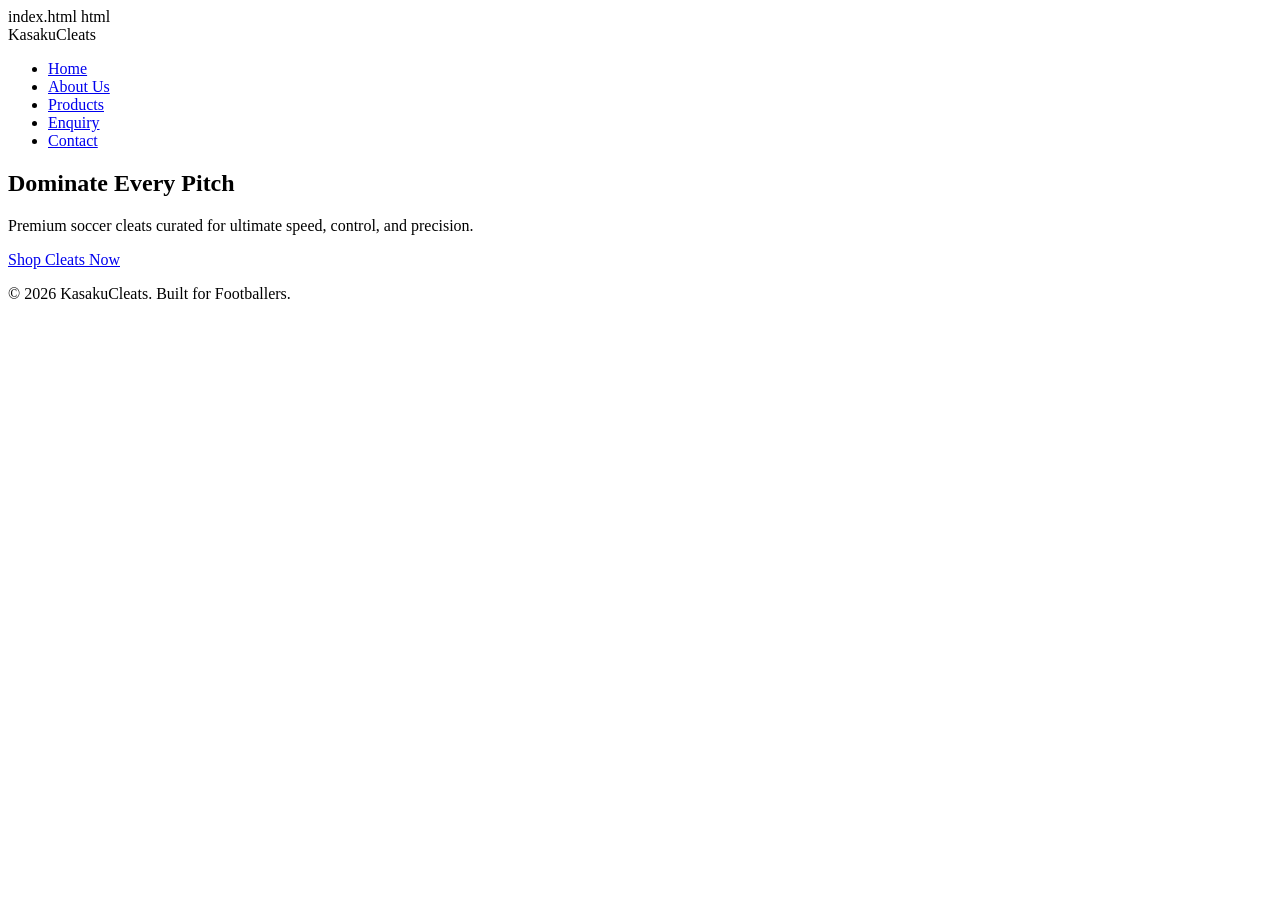
==== index.html @ 6d5a62bf "Create index.html" ====
index.html html<!DOCTYPE html>
<html lang="en">
<head>
    <meta charset="UTF-8">
    <meta name="viewport" content="width=device-width, initial-scale=1.0">
    <title>KasakuCleats | Elevate Your Game</title>
    <link rel="stylesheet" href="styles.css">
</head>
<body>
    <header>
        <nav>
            <div class="logo">KasakuCleats</div>
            <ul>
                <li><a href="index.html" class="active">Home</a></li>
                <li><a href="about.html">About Us</a></li>
                <li><a href="products.html">Products</a></li>
                <li><a href="enquiry.html">Enquiry</a></li>
                <li><a href="contact.html">Contact</a></li>
            </ul>
        </nav>
    </header>

    <main>
        <section class="hero-banner">
            <h1>Dominate Every Pitch</h1>
            <p>Premium soccer cleats curated for ultimate speed, control, and precision.</p>
            <a href="products.html" class="cta-button">Shop Cleats Now</a>
        </section>
    </main>

    <footer>
        <p>&copy; 2026 KasakuCleats. Built for Footballers.</p>
    </footer>
</body>
</html>
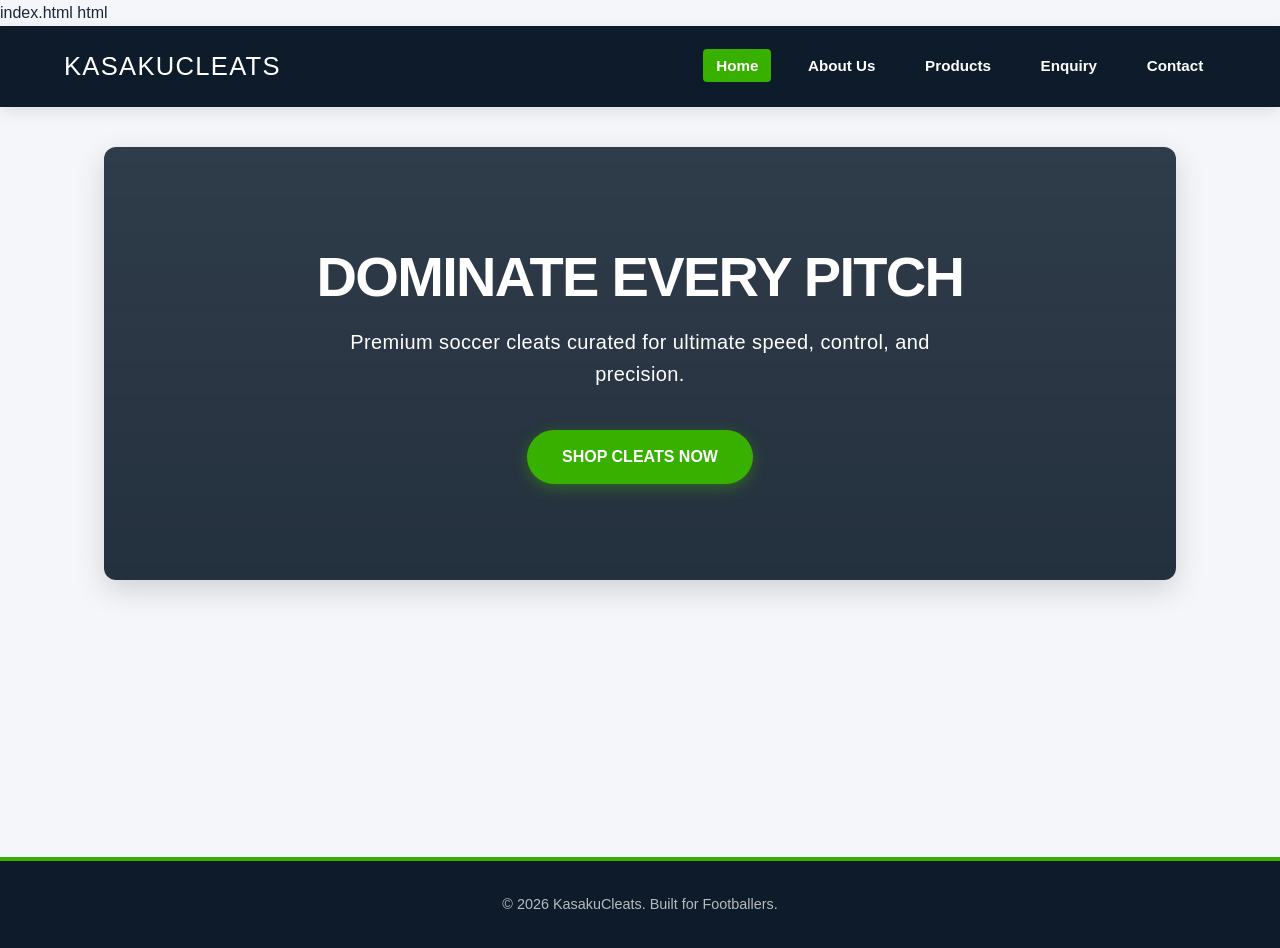
==== commit 04a152ae: "Update index.html" ====
--- a/index.html
+++ b/index.html
@@ -4,7 +4,7 @@
     <meta charset="UTF-8">
     <meta name="viewport" content="width=device-width, initial-scale=1.0">
     <title>KasakuCleats | Elevate Your Game</title>
-    <link rel="stylesheet" href="styles.css">
+    <link rel="stylesheet" href="style.css">
 </head>
 <body>
     <header>
--- a/style.css
+++ b/style.css
@@ -0,0 +1,369 @@
+/* ==========================================================================
+   2.2. BASE STYLE & CSS RESET
+   ========================================================================== */
+*, *::before, *::after {
+    box-sizing: border-box;
+    margin: 0;
+    padding: 0;
+}
+
+:root {
+    /* Color Palette */
+    --primary-color: #0d1b2a;    /* Deep Stadium Blue */
+    --accent-color: #38b000;     /* Pitch Grass Green */
+    --text-dark: #1b263b;        /* Charcoal body text */
+    --text-light: #ffffff;       /* Clean white text */
+    --bg-light: #f4f6f9;         /* Light grey background surfaces */
+    --bg-card: #ffffff;          /* White container surfaces */
+    --border-color: #e0e1dd;     /* Clean divider lines */
+    
+    /* Typography Scales */
+    --font-main: 'Segoe UI', Tahoma, Geneva, Verdana, sans-serif;
+    --font-heading: 'Arial Black', Gadget, sans-serif;
+}
+
+body {
+    font-family: var(--font-main);
+    font-size: 1rem;
+    line-height: 1.6;
+    color: var(--text-dark);
+    background-color: var(--bg-light);
+}
+
+/* ==========================================================================
+   2.3. TYPOGRAPHY STYLES
+   ========================================================================== */
+h1, h2, h3 {
+    font-family: var(--font-heading);
+    color: var(--primary-color);
+    letter-spacing: -0.03em;
+    margin-bottom: 1rem;
+}
+
+h1 {
+    font-size: 2.5rem;
+    line-height: 1.2;
+    text-transform: uppercase;
+}
+
+h2 {
+    font-size: 1.85rem;
+    border-left: 5px solid var(--accent-color);
+    padding-left: 0.75rem;
+    margin-top: 1.5rem;
+}
+
+h3 {
+    font-size: 1.3rem;
+}
+
+p {
+    margin-bottom: 1.2rem;
+}
+
+strong {
+    color: var(--primary-color);
+}
+
+/* ==========================================================================
+   2.4 & 2.5. LAYOUT STRUCTURE AND VISUAL STYLES
+   ========================================================================== */
+
+/* Global Layout Header & Navigation */
+header {
+    background-color: var(--primary-color);
+    padding: 1.25rem 5%;
+    position: sticky;
+    top: 0;
+    z-index: 100;
+    box-shadow: 0 4px 15px rgba(0, 0, 0, 0.1);
+}
+
+nav {
+    display: flex;
+    flex-direction: row;
+    justify-content: space-between;
+    align-items: center;
+}
+
+.logo {
+    color: var(--text-light);
+    font-family: var(--font-heading);
+    font-size: 1.6rem;
+    letter-spacing: 0.05em;
+    text-transform: uppercase;
+}
+
+nav ul {
+    display: flex;
+    list-style: none;
+    gap: 1.5rem;
+}
+
+nav ul li a {
+    color: var(--text-light);
+    text-decoration: none;
+    font-weight: 600;
+    font-size: 0.95rem;
+    padding: 0.5rem 0.8rem;
+    border-radius: 4px;
+    transition: all 0.3s ease;
+}
+
+/* Pseudo-classes: hover, focus, active */
+nav ul li a:hover,
+nav ul li a:focus {
+    color: var(--accent-color);
+    background-color: rgba(255, 255, 255, 0.05);
+    outline: none;
+}
+
+nav ul li a.active {
+    background-color: var(--accent-color);
+    color: var(--text-light);
+}
+
+/* Main Content Containers */
+main {
+    max-width: 1200px;
+    margin: 2.5rem auto;
+    padding: 0 5%;
+    min-height: 70vh;
+}
+
+/* 1. Homepage Hero Banner Styling */
+.hero-banner {
+    background: linear-gradient(rgba(13, 27, 42, 0.85), rgba(13, 27, 42, 0.9)), 
+                url('https://unsplash.com') no-repeat center center/cover;
+    padding: 6rem 3rem;
+    text-align: center;
+    border-radius: 12px;
+    box-shadow: 0 10px 30px rgba(0,0,0,0.15);
+    color: var(--text-light);
+}
+
+.hero-banner h1 {
+    color: var(--text-light);
+    font-size: 3.5rem;
+}
+
+.hero-banner p {
+    font-size: 1.25rem;
+    max-width: 600px;
+    margin: 0 auto 2.5rem auto;
+    letter-spacing: 0.02em;
+}
+
+.cta-button {
+    display: inline-block;
+    background-color: var(--accent-color);
+    color: var(--text-light);
+    text-decoration: none;
+    padding: 0.9rem 2.2rem;
+    font-weight: 700;
+    text-transform: uppercase;
+    border-radius: 30px;
+    box-shadow: 0 4px 15px rgba(56, 176, 0, 0.4);
+    transition: transform 0.2s ease, background-color 0.3s ease;
+}
+
+.cta-button:hover, .cta-button:focus {
+    background-color: #2dc600;
+    transform: translateY(-3px);
+}
+
+.cta-button:active {
+    transform: translateY(1px);
+}
+
+/* 2. Content Layouts (About & Contact Sections) */
+.content-section, .contact-section, .form-section {
+    background-color: var(--bg-card);
+    padding: 3rem;
+    border-radius: 8px;
+    box-shadow: 0 4px 20px rgba(0,0,0,0.05);
+    margin-bottom: 2rem;
+}
+
+/* 3. Products Page Grid Layout Structure */
+.products-container h2 {
+    margin-bottom: 2rem;
+}
+
+.product-grid {
+    display: grid;
+    grid-template-columns: repeat(2, 1fr);
+    gap: 2rem;
+}
+
+.product-card {
+    background-color: var(--bg-card);
+    padding: 2.5rem;
+    border-radius: 8px;
+    border: 1px solid var(--border-color);
+    box-shadow: 0 2px 10px rgba(0,0,0,0.02);
+    display: flex;
+    flex-direction: column;
+    justify-content: space-between;
+    transition: transform 0.3s ease, box-shadow 0.3s ease;
+}
+
+.product-card:hover {
+    transform: translateY(-5px);
+    box-shadow: 0 8px 25px rgba(0,0,0,0.08);
+    border-color: var(--accent-color);
+}
+
+.product-card h3 {
+    margin-bottom: 0.5rem;
+}
+
+.product-card p {
+    color: #666;
+    font-size: 0.95rem;
+}
+
+.price {
+    display: block;
+    margin-top: 1.5rem;
+    font-size: 1.4rem;
+    font-weight: 700;
+    color: var(--accent-color);
+}
+
+/* 4. Enquiry Form Styling */
+form {
+    display: flex;
+    flex-direction: column;
+    max-width: 600px;
+    margin: 0 auto;
+}
+
+label {
+    font-weight: 600;
+    margin-bottom: 0.4rem;
+    color: var(--primary-color);
+}
+
+input[type="text"],
+input[type="email"],
+select,
+textarea {
+    width: 100%;
+    padding: 0.75rem 1rem;
+    margin-bottom: 1.5rem;
+    border: 2px solid var(--border-color);
+    border-radius: 6px;
+    font-family: var(--font-main);
+    font-size: 1rem;
+    transition: border-color 0.3s ease;
+}
+
+input:focus, select:focus, textarea:focus {
+    outline: none;
+    border-color: var(--accent-color);
+}
+
+.submit-btn {
+    background-color: var(--primary-color);
+    color: var(--text-light);
+    padding: 0.9rem;
+    border: none;
+    border-radius: 6px;
+    font-size: 1rem;
+    font-weight: 700;
+    cursor: pointer;
+    text-transform: uppercase;
+    transition: background-color 0.3s ease;
+}
+
+.submit-btn:hover, .submit-btn:focus {
+    background-color: #1b263b;
+}
+
+/* 5. Contact Map Embedded Frame Placeholder */
+.map-placeholder {
+    margin-top: 2rem;
+    border-radius: 8px;
+    overflow: hidden;
+    border: 2px solid var(--border-color);
+}
+
+/* Footer Section styling */
+footer {
+    background-color: var(--primary-color);
+    color: rgba(255,255,255,0.7);
+    text-align: center;
+    padding: 2rem 5%;
+    margin-top: 5rem;
+    font-size: 0.9rem;
+    border-top: 4px solid var(--accent-color);
+}
+
+footer p {
+    margin-bottom: 0;
+}
+
+/* ==========================================================================
+   3. RESPONSIVE DESIGN & BREAKPOINTS
+   ========================================================================== */
+
+/* 3.1. Tablet Breakpoint (Max-width: 768px) */
+@media screen and (max-width: 768px) {
+    main {
+        margin: 1.5rem auto;
+    }
+    
+    .hero-banner {
+        padding: 4rem 2rem;
+    }
+    
+    .hero-banner h1 {
+        font-size: 2.5rem;
+    }
+    
+    .product-grid {
+        grid-template-columns: 1fr; /* Switch multi-column to single-column */
+        gap: 1.5rem;
+    }
+    
+    .content-section, .contact-section, .form-section {
+        padding: 2rem;
+    }
+}
+
+/* 3.2. Mobile Breakpoint (Max-width: 480px) */
+@media screen and (max-width: 480px) {
+    header {
+        padding: 1rem 3%;
+    }
+    
+    nav {
+        flex-direction: column; /* Stack logo and menu items */
+        gap: 1rem;
+    }
+    
+    nav ul {
+        width: 100%;
+        justify-content: center;
+        flex-wrap: wrap;
+        gap: 0.5rem;
+    }
+    
+    nav ul li a {
+        font-size: 0.85rem;
+        padding: 0.4rem 0.6rem;
+    }
+    
+    .hero-banner h1 {
+        font-size: 2rem;
+    }
+    
+    .hero-banner p {
+        font-size: 1rem;
+    }
+    
+    h2 {
+        font-size: 1.5rem;
+    }
+}
